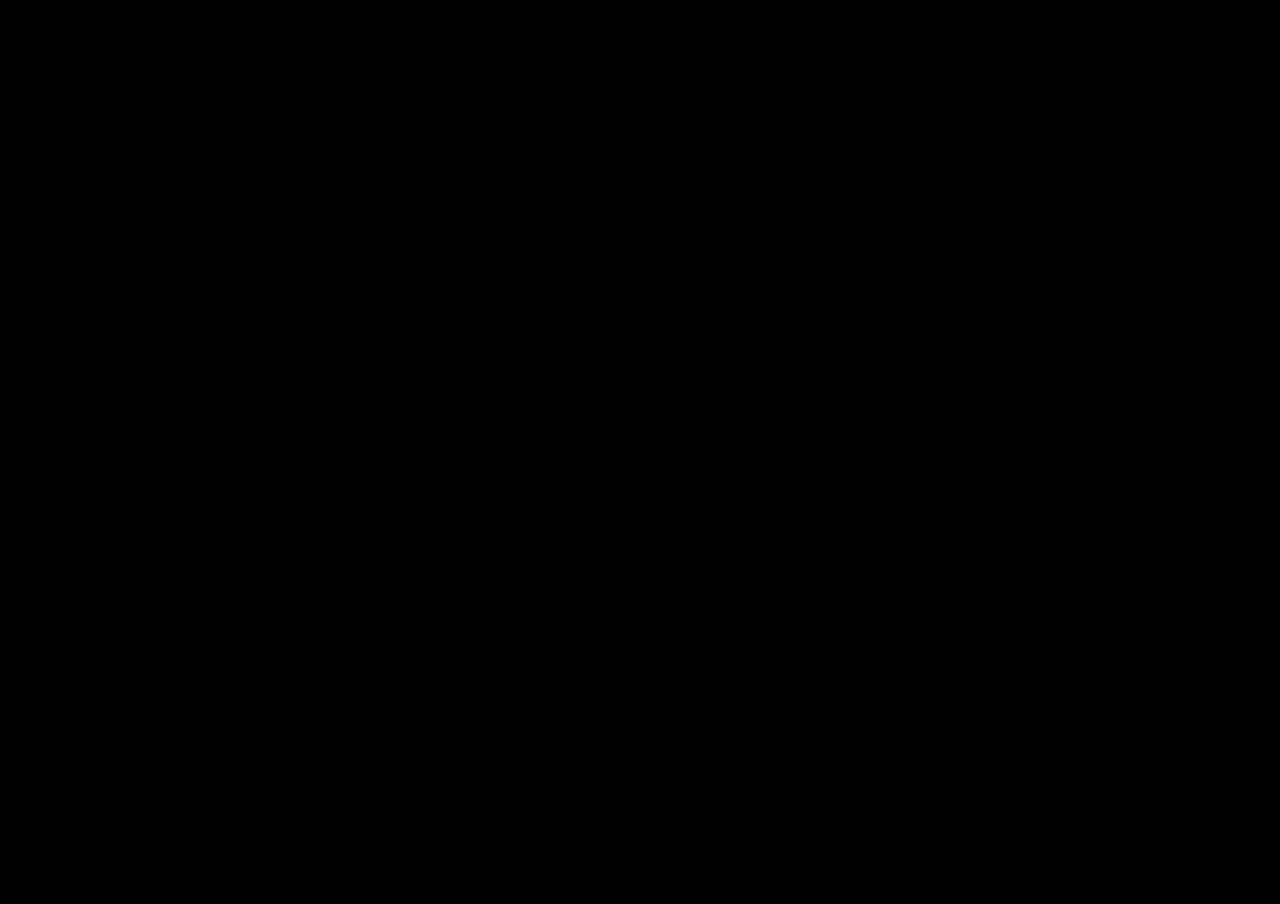
==== hatari/index.html @ b0bae913 "A working Atart ST in 3D!" ====
<!DOCTYPE html>
<html lang="en-us">

<head>
  <meta http-equiv="Content-Type" content="text/html; charset=UTF-8" />
  <title>Hatari WASM</title>
  <style>
    html,
    body,
    canvas {
      margin: 0;
      padding: 0;
      width: 100%;
      height: 100%;
    }

    html,
    body {
      overflow: hidden;
      background-color: #000;
    }

    canvas {
      border: 0 none;
      background-color: #000;
      cursor: none;
    }
  </style>
</head>

<body>
  <canvas id="canvas" oncontextmenu="event.preventDefault()" tabindex="-1" width="832" height="588"></canvas>

  <script>
    var Module = {
      preRun: [],
      postRun: [],
      canvas: document.getElementById("canvas"),
      totalDependencies: 0,

      print: (t) => console.log("[Hatari]", t),
      setStatus: (e) => console.log("[Hatari]", e),
      monitorRunDependencies: function (e) {
        (this.totalDependencies = Math.max(this.totalDependencies, e)),
          this.setStatus(e
            ? "Preparing... (" + (this.totalDependencies - e) + "/" + this.totalDependencies + ")"
            : "All downloads complete."
          );
      },
    };

    Module.setStatus("Downloading...");
    window.onerror = (e) => Module.setStatus("Error: " + e);
  </script>
  <script async src="./hatari.js"></script>
</body>

</html>
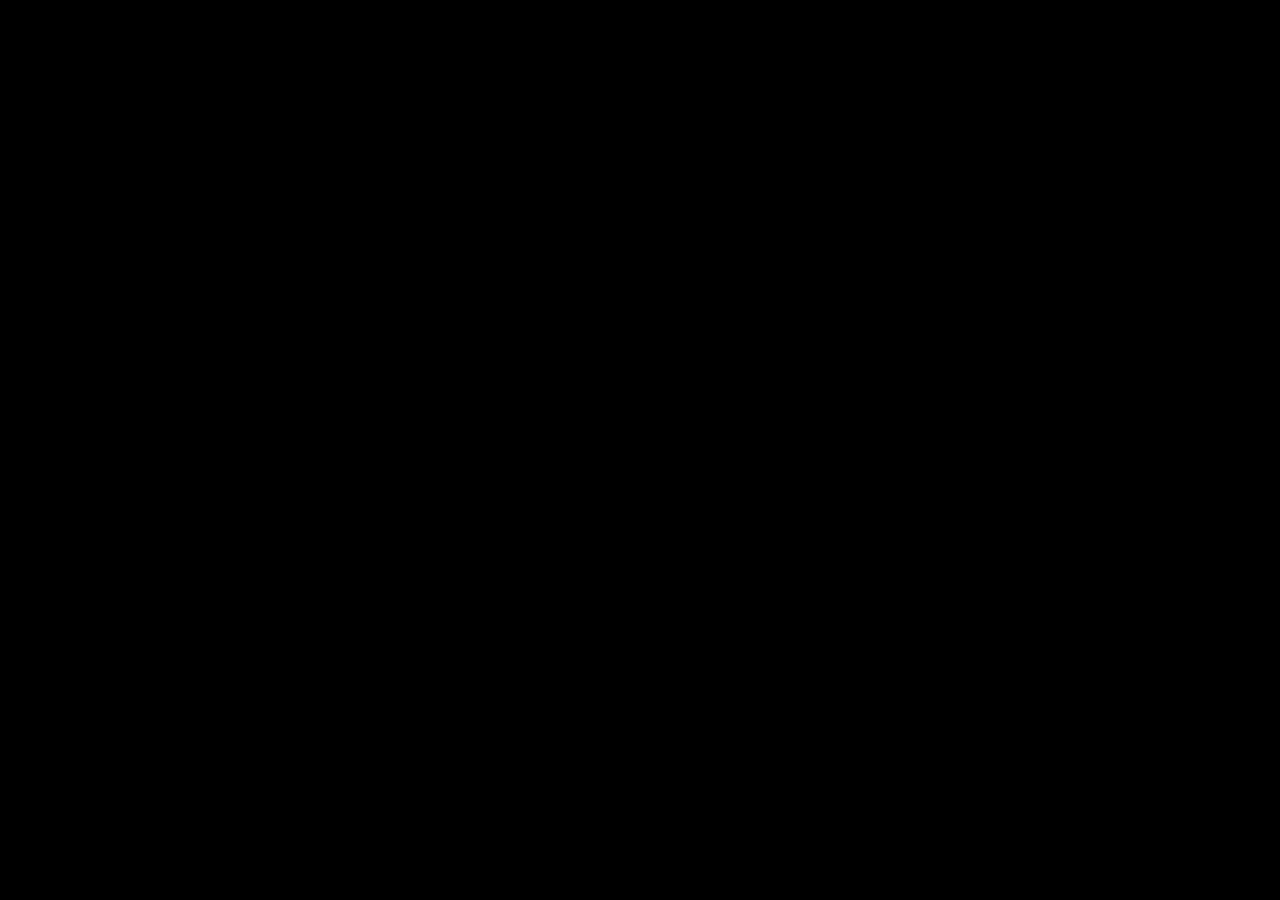
==== commit 19087d6f: "Letterbox/pillarbox Hatari when fullscreen" ====
--- a/hatari/index.html
+++ b/hatari/index.html
@@ -20,10 +20,25 @@
       background-color: #000;
     }
 
+    body {
+      display: flex;
+      justify-content: center;
+      align-items: center;
+    }
+
     canvas {
       border: 0 none;
       background-color: #000;
       cursor: none;
+      image-rendering: pixelated;
+    }
+
+    .fullscreen canvas {
+      aspect-ratio: 4 / 3;
+      width: 100%;
+      height: auto;
+      max-width: calc(100dvh * 4 / 3);
+      max-height: 100dvh;
     }
   </style>
 </head>
@@ -32,6 +47,15 @@
   <canvas id="canvas" oncontextmenu="event.preventDefault()" tabindex="-1" width="832" height="588"></canvas>
 
   <script>
+    var args = [
+      "--desktop", "false",
+      // "-d", "/share/hatari/fs/", // Set in hatari.js
+      "--machine", "megaste",
+      "--statusbar", "false",
+      "--memsize", "4",
+      "--cpuclock", "16",
+    ];
+
     var Module = {
       preRun: [],
       postRun: [],
@@ -47,10 +71,35 @@
             : "All downloads complete."
           );
       },
+
+      // Accessors to prevent custom arguments being overwritten by Module["arguments"] in hatari.js (line 130-ish)
+      get arguments() {
+        return args;
+      },
+      set arguments(value) {
+        for (let i = 0; i < value.length; i += 2) {
+          if (args.indexOf(value[i]) === -1) {
+            args.push(value[i], value[i + 1]);
+          }
+          console.log(args);
+        }
+      }
     };
 
     Module.setStatus("Downloading...");
     window.onerror = (e) => Module.setStatus("Error: " + e);
+
+    // Apply letterbox/pillarbox when full screen/browser
+    if (window.self !== window.top) {
+      parent.document.addEventListener("fullscreenchange", event => {
+        parent.document.fullscreenElement === window.frameElement
+          ? document.documentElement.classList.add("fullscreen")
+          : document.documentElement.classList.remove("fullscreen")
+          ;
+      });
+    } else {
+      document.documentElement.classList.add("fullscreen");
+    }
   </script>
   <script async src="./hatari.js"></script>
 </body>
